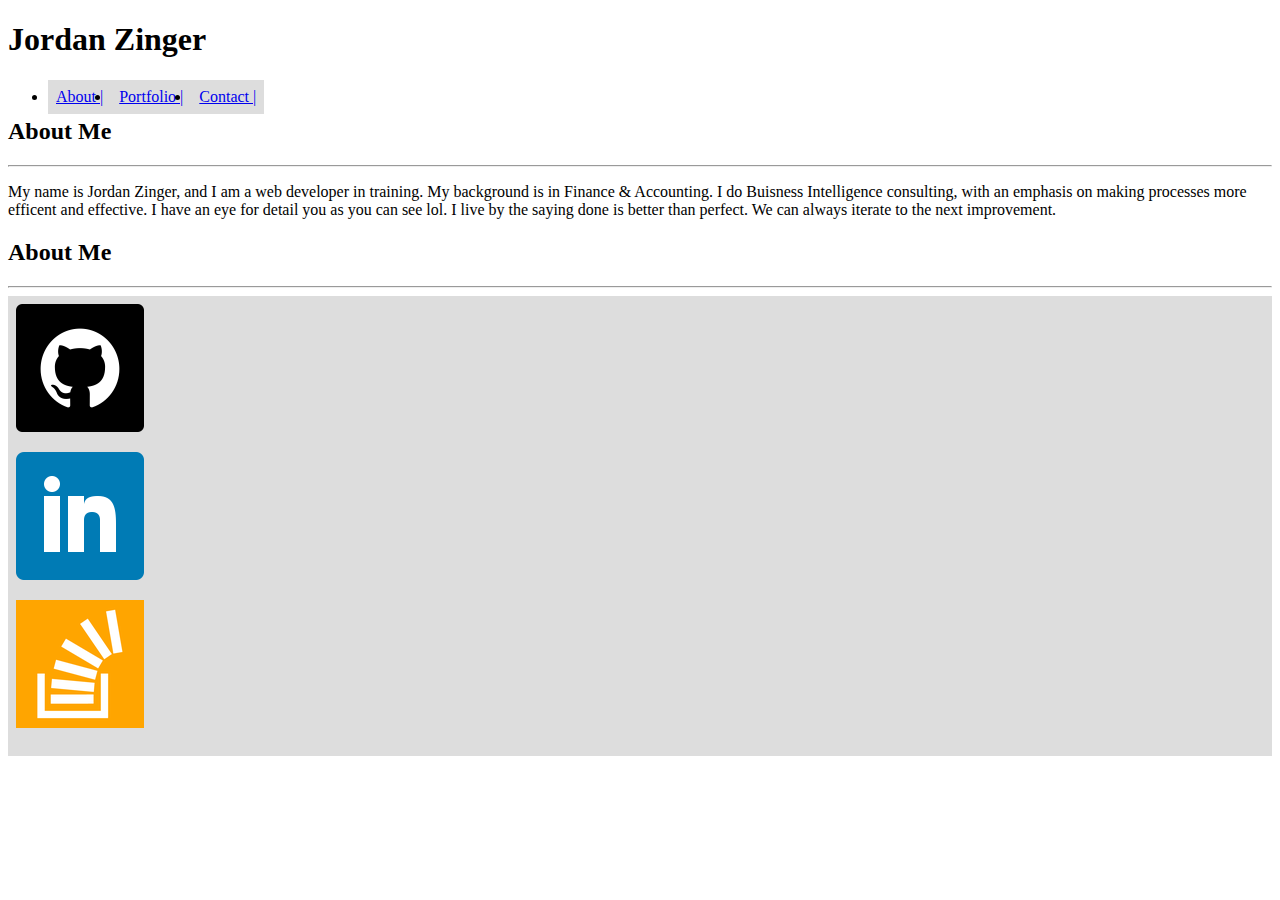
==== index.html @ a8e7f0df "New html elements and image assets" ====
<!DOCTYPE html>
<html lang="en-us">

<head>
  <meta charset="UTF-8">
  <title> Jordan Zinger Portfolio</title>
  <link rel = "stylesheet" type = "text/css" href = "assets/css/style.css" />
</head>

<body>
  <div class = "header">
    <h1> Jordan Zinger </h1>
      <div class="navigation-bar">
        <ul>
          <li><a href="index.html">About |</a></li>
          <li><a href="portfolio.html">Portfolio |</a></li>
          <li><a href="contact.html">Contact |</a></li>
        </ul>
      </div>
  </div>
  <br>
  
  <div>
    <h2> About Me </h2>
    <hr>
    <p> My name is Jordan Zinger, and I am a web developer in training. My background is in Finance & Accounting. I do Buisness Intelligence consulting, with an emphasis on making processes more efficent and effective. I have an eye for detail you as you can see lol. I live by the saying done is better than perfect. We can always iterate to the next improvement. 
  </div>

  <div>
    <h2> About Me </h2>
    <hr>
    <a href='https://github.com/JZinger18'> <img alt="Jordan Zinger Profile" src="assets/images/1496297969_github.png">
    <a href='https://www.linkedin.com/in/jordan-zinger-663a30108'> <img alt="Jordan Zinger Profile" src="assets/images/1496297918_square-linkedin.png">
    <a href='https://stackoverflow.com/users/8045570/jordan-zinger'> <img alt="Jordan Zinger Profile" src="assets/images/1496297996_stackoverflow.png">



  </div>

</body>

</html>
---- assets/css/style.css ----
li {
    float: left;
}

a {
    display: block;
    padding: 8px;
    background-color: #dddddd;
}
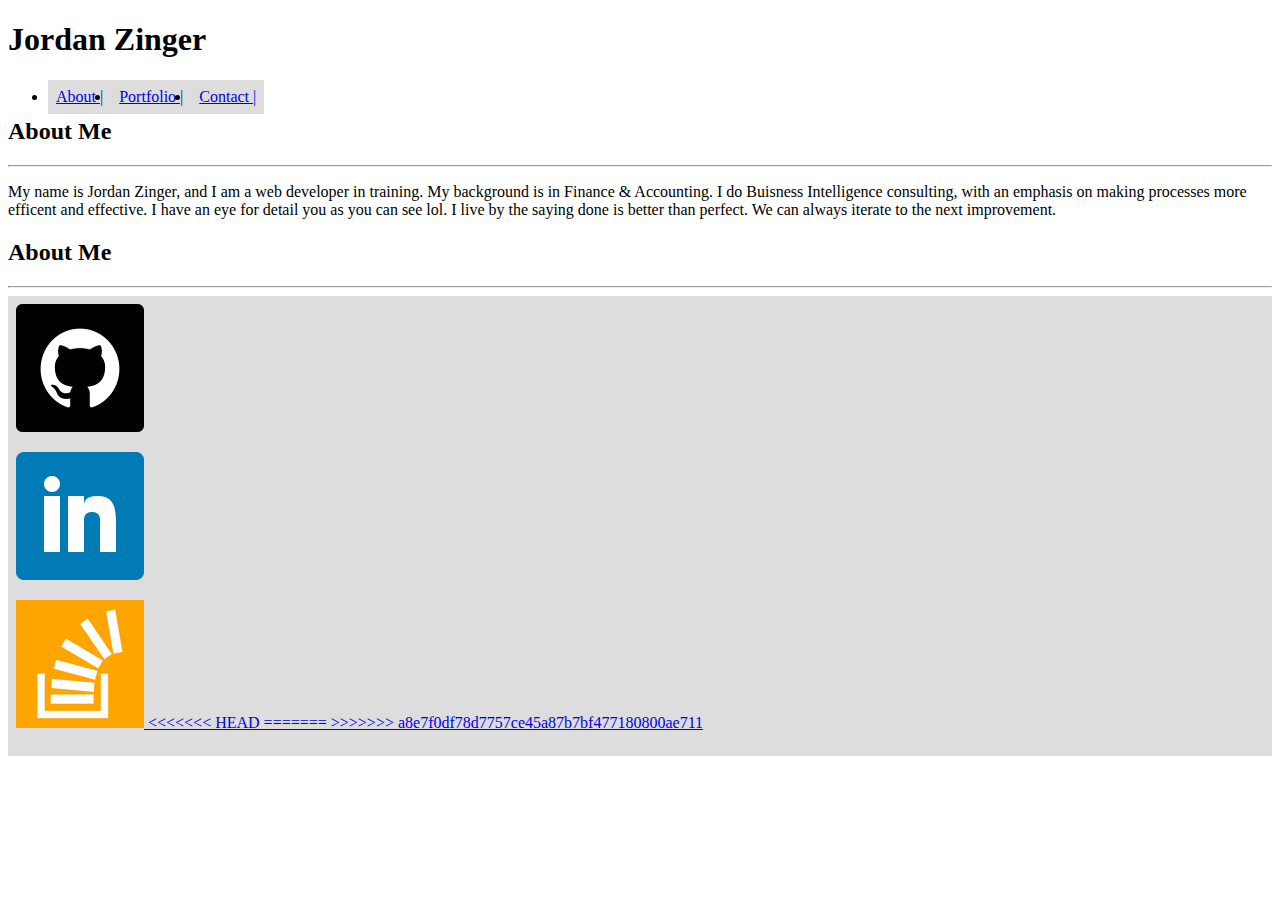
==== commit 7cdd7da6: "update html" ====
--- a/index.html
+++ b/index.html
@@ -32,9 +32,12 @@
     <a href='https://github.com/JZinger18'> <img alt="Jordan Zinger Profile" src="assets/images/1496297969_github.png">
     <a href='https://www.linkedin.com/in/jordan-zinger-663a30108'> <img alt="Jordan Zinger Profile" src="assets/images/1496297918_square-linkedin.png">
     <a href='https://stackoverflow.com/users/8045570/jordan-zinger'> <img alt="Jordan Zinger Profile" src="assets/images/1496297996_stackoverflow.png">
+<<<<<<< HEAD
+=======
 
 
 
+>>>>>>> a8e7f0df78d7757ce45a87b7bf477180800ae711
   </div>
 
 </body>
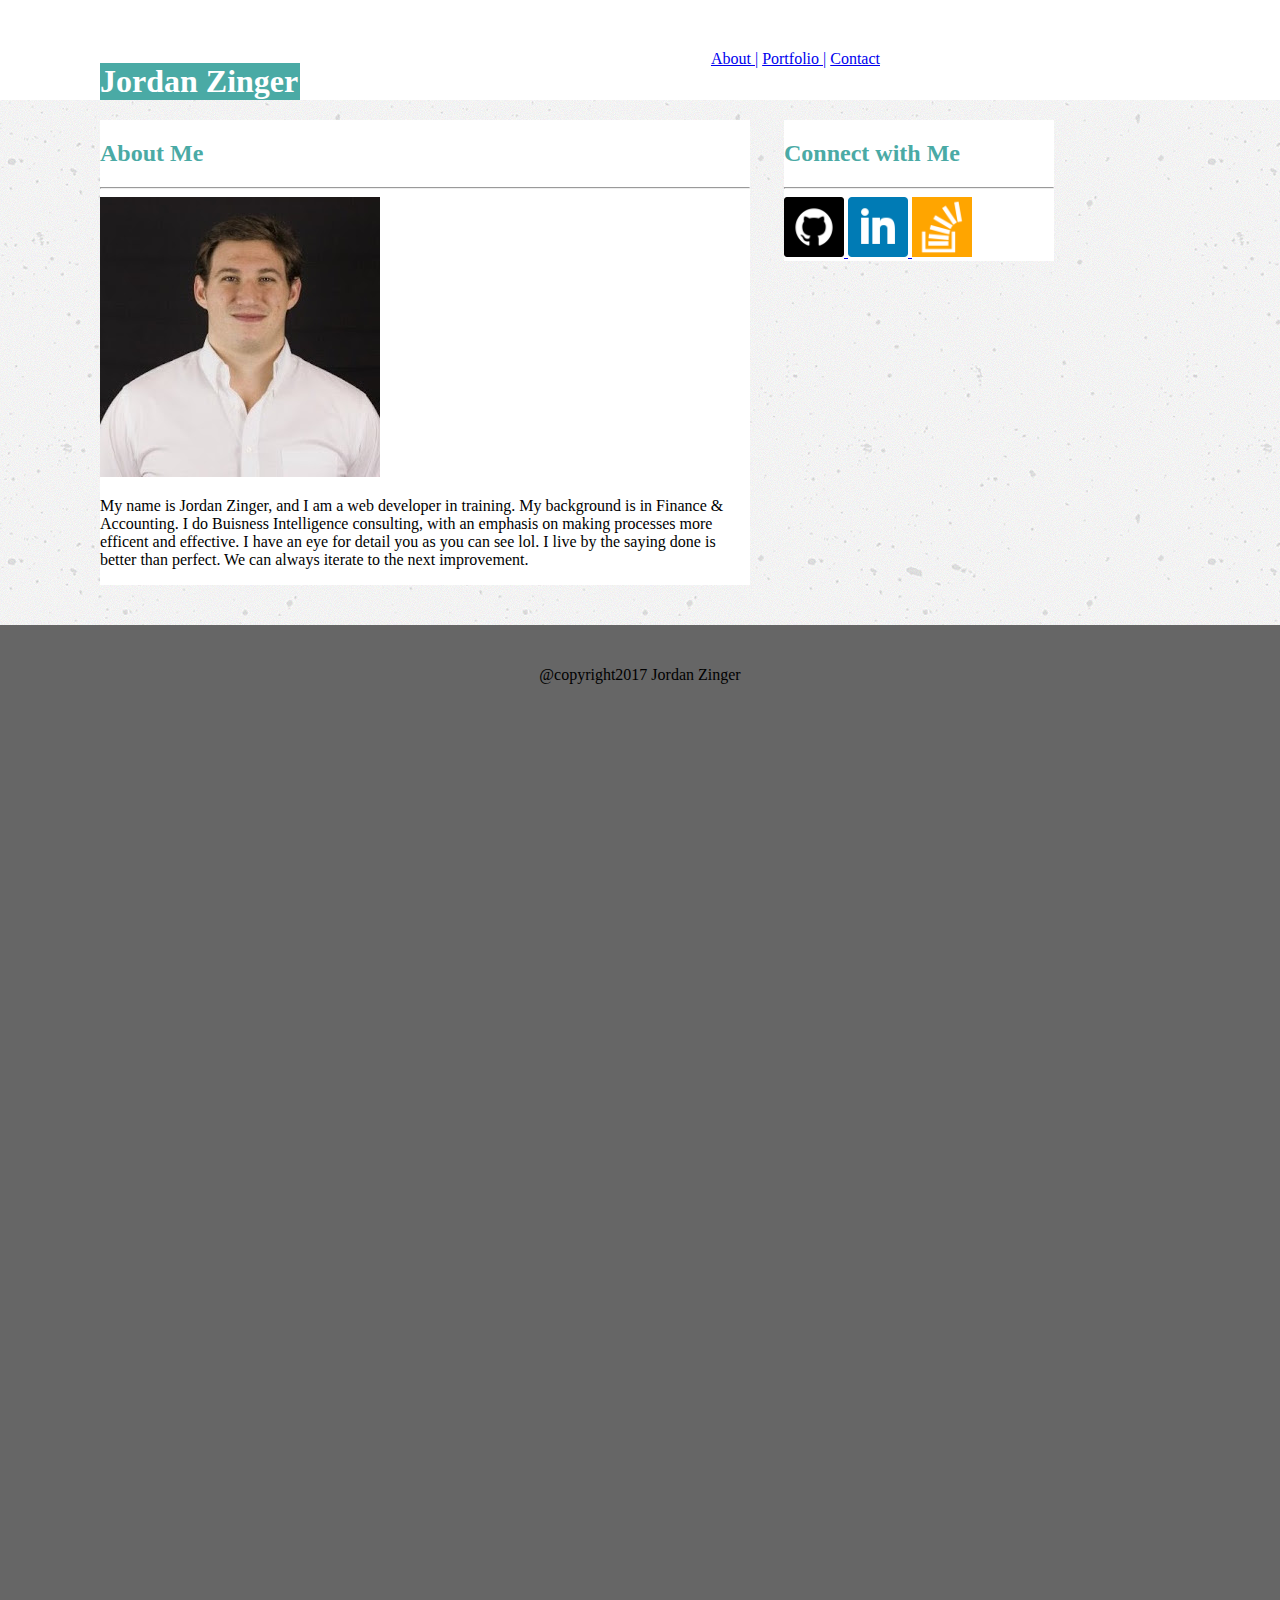
==== commit 75a33320: "additonal html and css styling" ====
--- a/index.html
+++ b/index.html
@@ -9,35 +9,42 @@
 
 <body>
   <div class = "header">
-    <h1> Jordan Zinger </h1>
-      <div class="navigation-bar">
-        <ul>
-          <li><a href="index.html">About |</a></li>
-          <li><a href="portfolio.html">Portfolio |</a></li>
-          <li><a href="contact.html">Contact |</a></li>
+    <h1 id= "nav-header"> Jordan Zinger </h1>
+        <ul id = "nav">
+          <li class="list"><a href="index.html">About  |</a></li>
+          <li class="list"><a href="portfolio.html">Portfolio   |</a></li>
+          <li class="list"><a href="contact.html">Contact</a></li>
         </ul>
-      </div>
   </div>
-  <br>
   
-  <div>
+  
+
+  <div class="main_content">
     <h2> About Me </h2>
     <hr>
-    <p> My name is Jordan Zinger, and I am a web developer in training. My background is in Finance & Accounting. I do Buisness Intelligence consulting, with an emphasis on making processes more efficent and effective. I have an eye for detail you as you can see lol. I live by the saying done is better than perfect. We can always iterate to the next improvement. 
+    <section>
+      <img alt="profile pic" src="assets/images/jz_pic.png">
+      <p> My name is Jordan Zinger, and I am a web developer in training. My background is in Finance & Accounting. I do Buisness Intelligence consulting, with an emphasis on making processes more efficent and effective. I have an eye for detail you as you can see lol. I live by the saying done is better than perfect. We can always iterate to the next improvement. 
+    </section>
+    </div>
+ 
+  <div class= "side_bar">
+  <section>
+    <h2> Connect with Me </h2>
+    <hr>
+    <div class="profile">
+    <a href='https://github.com/JZinger18'> <img class="connect_with_me" alt="Jordan Zinger Profile" src="assets/images/1496297969_github.png"> </a>
+    <a href='https://www.linkedin.com/in/jordan-zinger-663a30108'> <img class="connect_with_me" alt="Jordan Zinger Profile" src="assets/images/1496297918_square-linkedin.png"> </a>
+    <a href='https://stackoverflow.com/users/8045570/jordan-zinger'> <img class="connect_with_me" alt="Jordan Zinger Profile" src="assets/images/1496297996_stackoverflow.png"> </a>
+    </div>
+    </section>
   </div>
+  
 
-  <div>
-    <h2> About Me </h2>
-    <hr>
-    <a href='https://github.com/JZinger18'> <img alt="Jordan Zinger Profile" src="assets/images/1496297969_github.png">
-    <a href='https://www.linkedin.com/in/jordan-zinger-663a30108'> <img alt="Jordan Zinger Profile" src="assets/images/1496297918_square-linkedin.png">
-    <a href='https://stackoverflow.com/users/8045570/jordan-zinger'> <img alt="Jordan Zinger Profile" src="assets/images/1496297996_stackoverflow.png">
-<<<<<<< HEAD
-=======
-
-
-
->>>>>>> a8e7f0df78d7757ce45a87b7bf477180800ae711
+  <div class = "footer">
+    <footer>
+      <p> @copyright2017 Jordan Zinger</p>
+    </footer>
   </div>
 
 </body>
--- a/assets/css/style.css
+++ b/assets/css/style.css
@@ -1,9 +1,118 @@
-li {
-    float: left;
+/*body of html page*/
+body {
+	/*width: 1200px;*/
+	background: url("../images/concrete-texture.png");
+	margin: 0px;
+	padding: 0px;
 }
 
-a {
-    display: block;
-    padding: 8px;
-    background-color: #dddddd;
-}+/*div of nav header*/
+.header {
+	background-color: #ffffff;
+	border-color: #cccccc;
+	margin-bottom: 20px;
+	margin-top: 0px;
+	position: relative;
+	height: 100px;
+	
+}
+
+/*h1 tag inside nav header*/
+#nav-header {
+	background-color: #4aaaa5;
+	margin-top: 0px;
+	margin-left:100px;
+	color: #ffffff;
+	width: 200px;
+	bottom: 0px;
+	position: absolute;
+	margin-bottom: 0px;
+
+}
+
+/*ul in nav bar*/
+#nav{
+	float: right;
+	margin-right: 400px;
+	margin-top: 50px;
+	/*float: right;*/
+
+}
+
+
+
+
+
+.list {
+list-style-type: none;
+margin: 0px;
+padding: 0px;
+display: inline;
+
+}
+
+
+
+h2 {
+	color: #4aaaa5;
+}
+
+
+.main_content {
+	background-color: #ffffff;
+	float: left;
+	width: 650px;
+	margin-right: 34px;
+	margin-left: 100px;
+	margin-bottom: 40px;
+}
+
+
+.side_bar {
+	width: 270px;
+	background-color: #ffffff;
+	float: left;
+	margin-right: 112px;
+
+}
+
+
+.connect_with_me {
+	width:60px;
+	height: 60px;
+}
+
+
+
+
+
+
+
+
+
+.footer {
+	clear: both;
+	height: 1500px;
+	text-align: center;
+	vertical-align: content;
+	line-height: 100px;
+	background-color: #666666;
+}
+
+
+
+/*#nav li:not(:first-child):before {
+    content: " | ";
+}*/
+
+
+/*#navigation-bar {
+	float: right;
+
+}*/
+
+/*#navigation-bar > ul {
+	display: block
+}*/
+
+
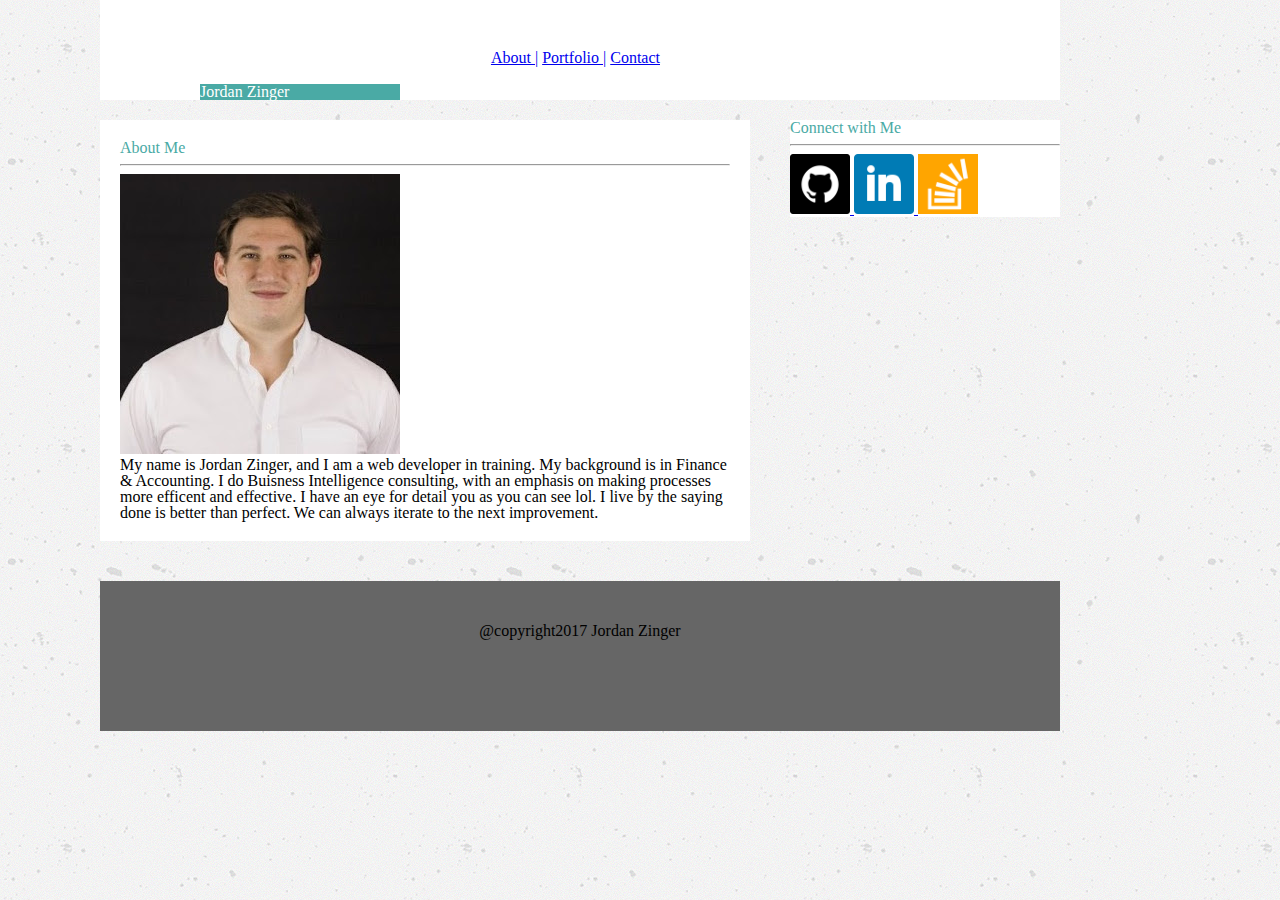
==== commit cf89d804: "added further css enhancements" ====
--- a/index.html
+++ b/index.html
@@ -4,10 +4,12 @@
 <head>
   <meta charset="UTF-8">
   <title> Jordan Zinger Portfolio</title>
+  <link rel = "stylesheet" type = "text/css" href = "assets/css/reset.css" />
   <link rel = "stylesheet" type = "text/css" href = "assets/css/style.css" />
 </head>
 
 <body>
+  <div class = "site">
   <div class = "header">
     <h1 id= "nav-header"> Jordan Zinger </h1>
         <ul id = "nav">
--- a/assets/css/style.css
+++ b/assets/css/style.css
@@ -2,8 +2,13 @@
 body {
 	/*width: 1200px;*/
 	background: url("../images/concrete-texture.png");
-	margin: 0px;
-	padding: 0px;
+	margin: 0 auto;
+	padding-left: 100px;
+}
+
+
+.site {
+	width: 960px;
 }
 
 /*div of nav header*/
@@ -14,6 +19,7 @@
 	margin-top: 0px;
 	position: relative;
 	height: 100px;
+	width: 960px
 	
 }
 
@@ -61,10 +67,11 @@
 .main_content {
 	background-color: #ffffff;
 	float: left;
-	width: 650px;
-	margin-right: 34px;
-	margin-left: 100px;
+	width: 610px;
 	margin-bottom: 40px;
+	margin-right: 40px;
+	padding: 20px;
+	
 }
 
 
@@ -72,7 +79,7 @@
 	width: 270px;
 	background-color: #ffffff;
 	float: left;
-	margin-right: 112px;
+	
 
 }
 
@@ -92,12 +99,80 @@
 
 .footer {
 	clear: both;
-	height: 1500px;
+	height: 150px;
 	text-align: center;
 	vertical-align: content;
 	line-height: 100px;
 	background-color: #666666;
+	width: 960px;
 }
+
+
+
+input {
+	width: 100%;
+	margin: 5px;
+
+}
+
+#contact {
+	margin: 5px;
+}
+
+#image {
+
+	float: left;
+	width: 295px;
+	height: 176px;
+	margin-right: 20px;
+	margin-bottom: 20px;
+}
+
+#image2 {
+
+	float: left;
+	width: 295px;
+	height: 176px;
+}
+
+#image3 {
+
+	float: left;
+	width: 295px;
+	height: 176px;
+	margin-right: 20px;
+	margin-bottom: 20px;
+}
+
+
+#image4 {
+
+	float: left;
+	width: 295px;
+	height: 176px;
+}
+
+#image5 {
+
+	float: left;
+	width: 295px;
+	height: 176px;
+	margin-right: 20px;
+}
+
+
+
+#img1 {
+	position: absolute;
+	width: 180px;
+	top: 260px;
+	background-color: silver;
+	text-align: center;
+}
+
+
+
+
 
 
 
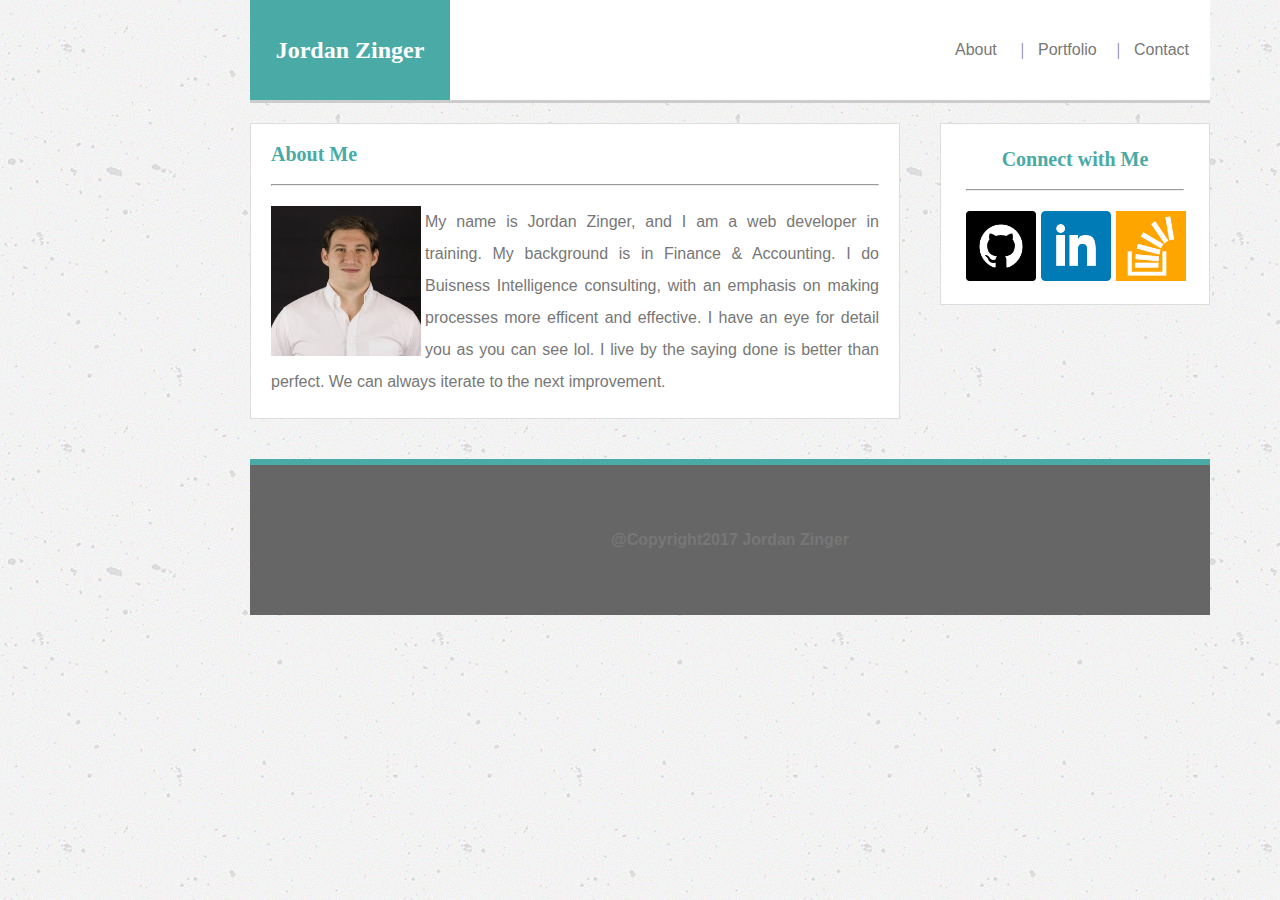
==== commit 8846e43e: "Html and css updates" ====
--- a/index.html
+++ b/index.html
@@ -13,31 +13,31 @@
   <div class = "header">
     <h1 id= "nav-header"> Jordan Zinger </h1>
         <ul id = "nav">
-          <li class="list"><a href="index.html">About  |</a></li>
-          <li class="list"><a href="portfolio.html">Portfolio   |</a></li>
-          <li class="list"><a href="contact.html">Contact</a></li>
+          <li id="list1"><a class="list-a" href="index.html">About</a> |</li>
+          <li id="list2"><a class="list-a" href="portfolio.html">Portfolio</a>|</li>
+          <li id="list3"><a class="list-a" href="contact.html">Contact</a></li>
         </ul>
   </div>
   
   
 
   <div class="main_content">
-    <h2> About Me </h2>
+    <h2 > About Me </h2>
     <hr>
     <section>
-      <img alt="profile pic" src="assets/images/jz_pic.png">
-      <p> My name is Jordan Zinger, and I am a web developer in training. My background is in Finance & Accounting. I do Buisness Intelligence consulting, with an emphasis on making processes more efficent and effective. I have an eye for detail you as you can see lol. I live by the saying done is better than perfect. We can always iterate to the next improvement. 
+      <img id="profile" alt="profile pic" src="assets/images/jz_pic.png">
+      <p id ="bio"> My name is Jordan Zinger, and I am a web developer in training. My background is in Finance & Accounting. I do Buisness Intelligence consulting, with an emphasis on making processes more efficent and effective. I have an eye for detail you as you can see lol. I live by the saying done is better than perfect. We can always iterate to the next improvement. 
     </section>
     </div>
  
   <div class= "side_bar">
   <section>
-    <h2> Connect with Me </h2>
+    <h2 class="h2"> Connect with Me </h2>
     <hr>
     <div class="profile">
-    <a href='https://github.com/JZinger18'> <img class="connect_with_me" alt="Jordan Zinger Profile" src="assets/images/1496297969_github.png"> </a>
-    <a href='https://www.linkedin.com/in/jordan-zinger-663a30108'> <img class="connect_with_me" alt="Jordan Zinger Profile" src="assets/images/1496297918_square-linkedin.png"> </a>
-    <a href='https://stackoverflow.com/users/8045570/jordan-zinger'> <img class="connect_with_me" alt="Jordan Zinger Profile" src="assets/images/1496297996_stackoverflow.png"> </a>
+    <a href='https://github.com/JZinger18'> <img class="connect_with_me1" alt="Jordan Zinger Profile" src="assets/images/1496297969_github.png"> </a>
+    <a href='https://www.linkedin.com/in/jordan-zinger-663a30108'> <img class="connect_with_me2" alt="Jordan Zinger Profile" src="assets/images/1496297918_square-linkedin.png"> </a>
+    <a href='https://stackoverflow.com/users/8045570/jordan-zinger'> <img class="connect_with_me3" alt="Jordan Zinger Profile" src="assets/images/1496297996_stackoverflow.png"> </a>
     </div>
     </section>
   </div>
@@ -45,7 +45,7 @@
 
   <div class = "footer">
     <footer>
-      <p> @copyright2017 Jordan Zinger</p>
+      <p> @Copyright2017 Jordan Zinger</p>
     </footer>
   </div>
 
--- a/assets/css/style.css
+++ b/assets/css/style.css
@@ -3,7 +3,7 @@
 	/*width: 1200px;*/
 	background: url("../images/concrete-texture.png");
 	margin: 0 auto;
-	padding-left: 100px;
+	padding-left: 250px;
 }
 
 
@@ -14,86 +14,177 @@
 /*div of nav header*/
 .header {
 	background-color: #ffffff;
-	border-color: #cccccc;
 	margin-bottom: 20px;
 	margin-top: 0px;
 	position: relative;
 	height: 100px;
-	width: 960px
+	width: 960px;
+	border-width: 2px;
+   	border-bottom-width:3px;
+   	border-bottom-color:#cccccc;
+   	border-bottom-style: solid;
 	
+}
+
+.list-a {
+	text-decoration: none;
+	width: 90px;
+	margin-right: 20px;
+	color: #777777;
+	font-family: 'Arial', 'Helvetica Neue', Helvetica, sans-serif;      
 }
 
 /*h1 tag inside nav header*/
 #nav-header {
 	background-color: #4aaaa5;
 	margin-top: 0px;
-	margin-left:100px;
 	color: #ffffff;
 	width: 200px;
 	bottom: 0px;
 	position: absolute;
 	margin-bottom: 0px;
-
-}
-
-/*ul in nav bar*/
-#nav{
-	float: right;
-	margin-right: 400px;
-	margin-top: 50px;
-	/*float: right;*/
-
-}
-
-
-
-
-
-.list {
+	height: 100px;
+	text-align: center;
+	line-height: 100px;
+	font-weight: bold;
+	font-family: 'Georgia', Times, Times New Roman, serif;
+	font-size: 24px;
+
+}
+
+#list1 {
 list-style-type: none;
 margin: 0px;
 padding: 0px;
 display: inline;
-
-}
+width: 270px;
+margin-right: 10px;
+margin-left: 15px;
+color: #777777
+
+}
+#list2 {
+list-style-type: none;
+margin: 0px;
+padding: 0px;
+display: inline;
+width: 270px;
+margin-right: 10px;
+color:#777777;
+
+}
+
+#list3 {
+list-style-type: none;
+margin: 0px;
+padding: 0px;
+display: inline;
+width: 270px;
+color: #777777;
+
+}
+
+
+
+/*ul in nav bar*/
+#nav{
+	line-height: 100px;
+	float: right;
+	width: 270px;
+	color: #777777;
+
+	/*float: right;*/
+
+}
+
+hr {
+	margin-bottom: 20px;
+}
+
 
 
 
 h2 {
 	color: #4aaaa5;
+	font-family: 'Georgia', Times, Times New Roman, serif;
+	font-size: 20px;
+	font-weight: bold;
+	margin-bottom: 20px;
+}
+
+.h2 {
+	text-align: center;
 }
 
 
 .main_content {
 	background-color: #ffffff;
 	float: left;
-	width: 610px;
+	width: 608px;
 	margin-bottom: 40px;
 	margin-right: 40px;
 	padding: 20px;
+   	border: 1px solid #dddddd;
+
 	
 }
 
+#profile {
+	position: relative;
+	float: left;
+	height: 150px;
+	margin-right: 4px;
+	width: 150px;
+}
+
+#bio {
+	font-family: 'Arial', 'Helvetica Neue', Helvetica, sans-serif;
+	color: #777777;
+	line-height:2;
+	position: relative;
+	text-align: justify;
+}
+
 
 .side_bar {
-	width: 270px;
+	width: 218px;
 	background-color: #ffffff;
 	float: left;
-	
-
-}
-
-
-.connect_with_me {
-	width:60px;
-	height: 60px;
-}
-
-
-
-
-
-
+	padding: 25px;
+	height: 130px;
+	border: 1px solid #dddddd;
+}
+
+
+
+
+
+
+
+.profile {
+	width: 230px;
+	text-align: center;
+}
+
+.connect_with_me1 {
+	width: 70px;
+	height: 70px;
+	float: left;
+	margin-right: 5px;
+}
+
+.connect_with_me2 {
+	width: 70px;
+	height: 70px;
+	float: left;
+	margin-right: 5px;
+}
+
+.connect_with_me3 {
+	width: 70px;
+	height: 70px;
+	float: left;
+}
 
 
 
@@ -102,9 +193,17 @@
 	height: 150px;
 	text-align: center;
 	vertical-align: content;
-	line-height: 100px;
+	line-height: 150px;
 	background-color: #666666;
 	width: 960px;
+	border-width: 2px;
+   	border-top-width:6px;
+   	border-top-color:#4aaaa5;
+   	border-top-style: solid;
+   	font-family: 'Arial', 'Helvetica Neue', Helvetica, sans-serif;
+   	color: #777777;
+   	font-weight: bold;
+
 }
 
 
@@ -124,70 +223,120 @@
 	float: left;
 	width: 295px;
 	height: 176px;
+	margin-right: 18px;
+	margin-bottom: 20px;
+}
+
+#image2 {
+
+	float: left;
+	width: 295px;
+	height: 176px;
+	position: relative;
+}
+
+#image3 {
+
+	float: left;
+	width: 295px;
+	height: 176px;
+	margin-right: 18px;
+	margin-bottom: 20px;
+}
+
+
+#image4 {
+
+	float: left;
+	width: 295px;
+	height: 176px;
+}
+
+#image5 {
+
+	float: left;
+	width: 295px;
+	height: 176px;
 	margin-right: 20px;
-	margin-bottom: 20px;
-}
-
-#image2 {
-
-	float: left;
-	width: 295px;
-	height: 176px;
-}
-
-#image3 {
-
-	float: left;
-	width: 295px;
-	height: 176px;
-	margin-right: 20px;
-	margin-bottom: 20px;
-}
-
-
-#image4 {
-
-	float: left;
-	width: 295px;
-	height: 176px;
-}
-
-#image5 {
-
-	float: left;
-	width: 295px;
-	height: 176px;
-	margin-right: 20px;
 }
 
 
 
 #img1 {
 	position: absolute;
-	width: 180px;
-	top: 260px;
-	background-color: silver;
-	text-align: center;
-}
-
-
-
-
-
-
-
-/*#nav li:not(:first-child):before {
-    content: " | ";
-}*/
-
-
-/*#navigation-bar {
-	float: right;
-
-}*/
-
-/*#navigation-bar > ul {
-	display: block
-}*/
-
-
+	width: 295px;
+	height: 50px;
+	top: 320px;
+	text-align: center;
+	line-height: 50px;
+	background-color: #4aaaa5;
+	color: #ffffff;
+	font-family: 'Georgia', Times, Times New Roman, serif;
+	font-size: 18px;
+
+}
+
+#img2 {
+	position: absolute;
+	width: 295px;
+	height: 50px;
+	top: 320px;
+	left:584px;	
+	line-height: 50px;
+	background-color: #4aaaa5;
+	color: #ffffff;
+	font-family: 'Georgia', Times, Times New Roman, serif;
+	font-size: 18px;
+	text-align: center;
+
+}
+
+#img3 {
+	position: absolute;
+	width: 295px;
+	height: 50px;
+	top: 520px;
+	text-align: center;
+	line-height: 50px;
+	background-color: #4aaaa5;
+	color: #ffffff;
+	font-family: 'Georgia', Times, Times New Roman, serif;
+	font-size: 18px;
+
+}
+
+#img4 {
+	position: absolute;
+	width: 295px;
+	height: 50px;
+	top: 520px;
+	left: 584px;
+	text-align: center;
+	line-height: 50px;
+	background-color: #4aaaa5;
+	color: #ffffff;
+	font-family: 'Georgia', Times, Times New Roman, serif;
+	font-size: 18px;
+
+}
+
+#img5 {
+	position: absolute;
+	width: 295px;
+	height: 50px;
+	top: 720px;
+	text-align: center;
+	line-height: 50px;
+	background-color: #4aaaa5;
+	color: #ffffff;
+	font-family: 'Georgia', Times, Times New Roman, serif;
+	font-size: 18px;
+
+}
+
+
+
+
+
+
+
